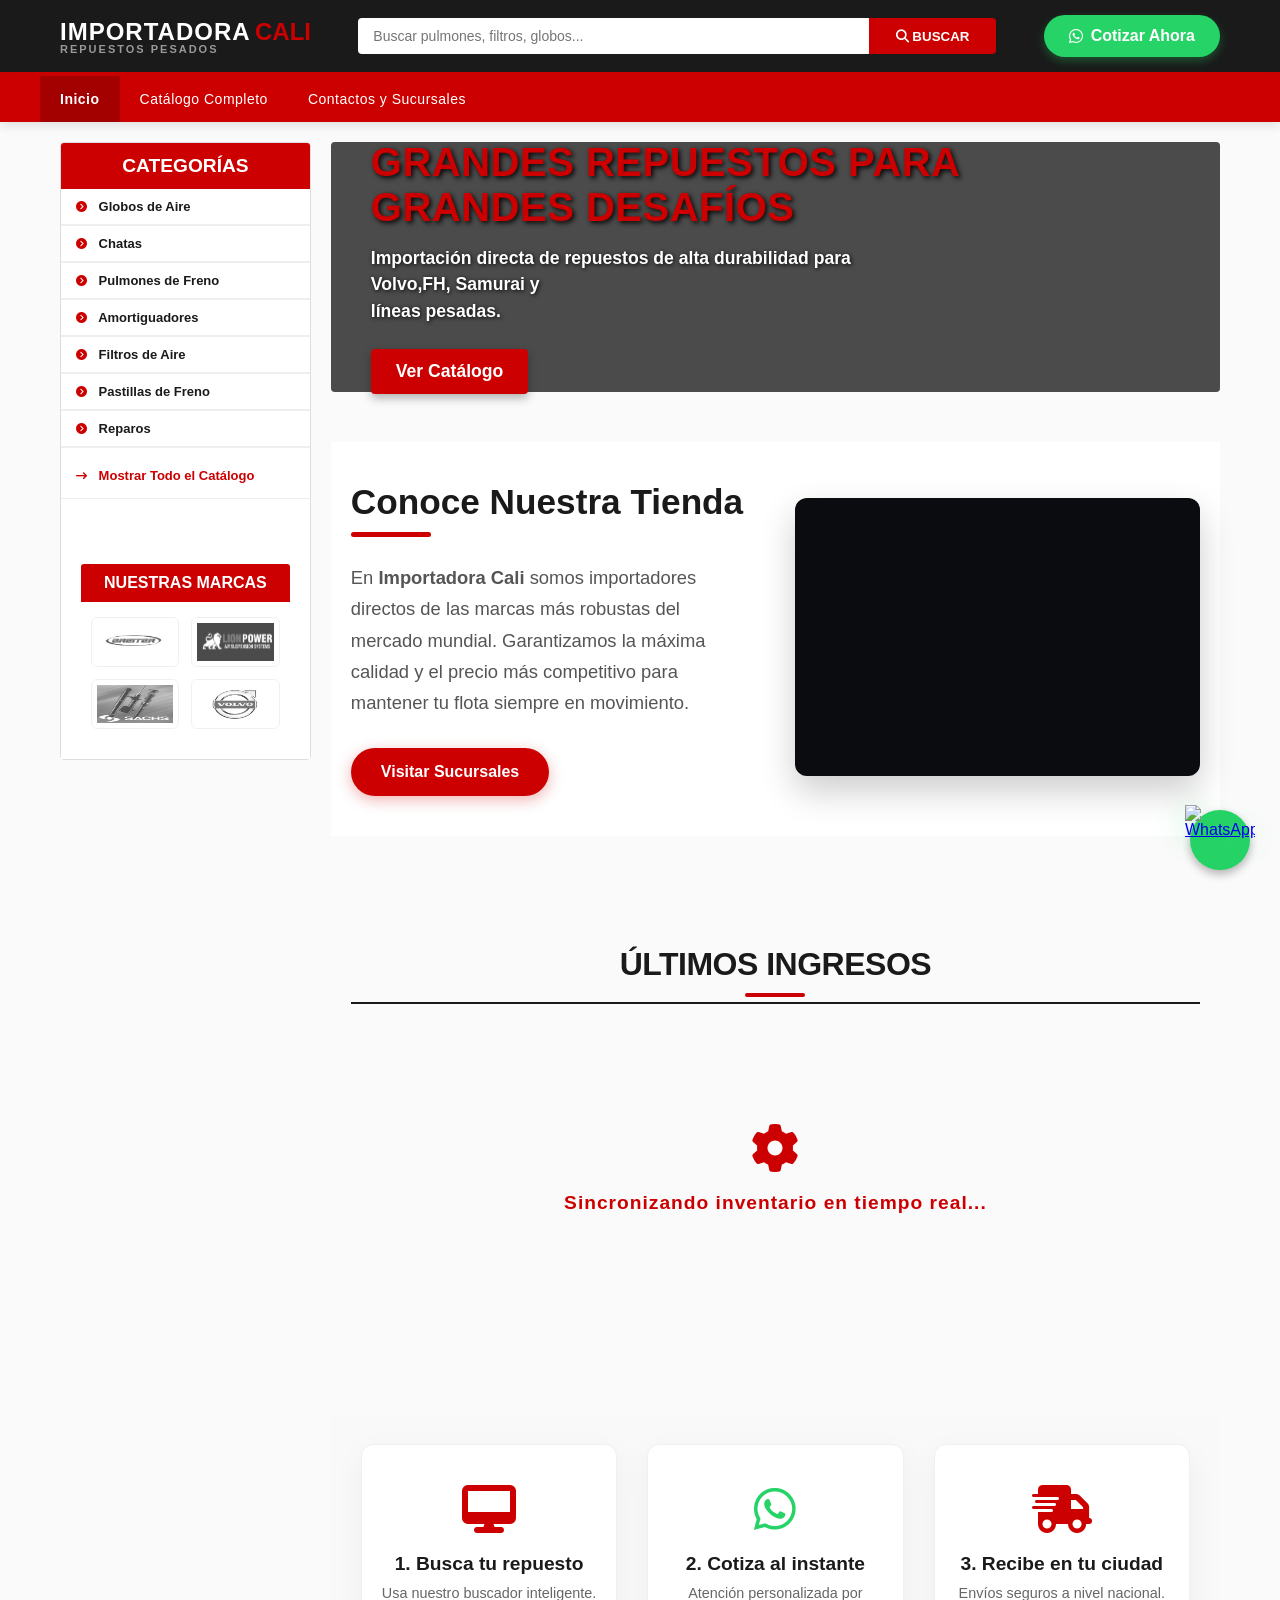
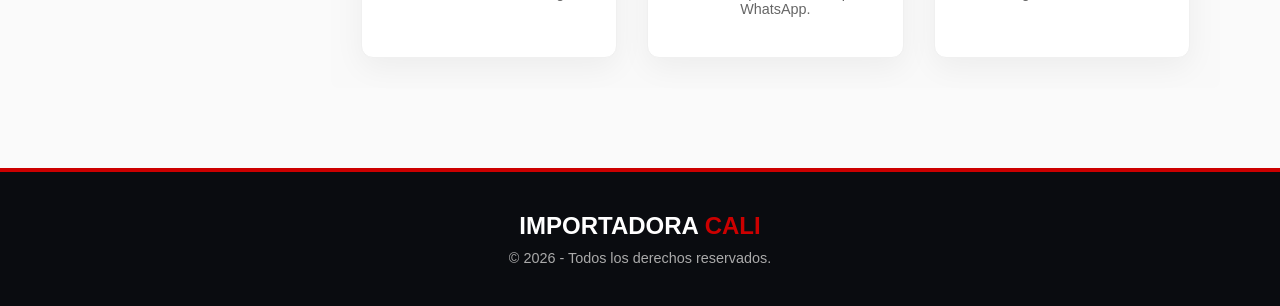
==== index.html @ 2c43fa07 "Add files via upload" ====
<!DOCTYPE html>
<html lang="es">
<head>
    <meta charset="UTF-8">
    <meta name="viewport" content="width=device-width, initial-scale=1.0">
    <title>Importadora Cali | Repuestos para Camiones y Maquinaria Heavy Duty</title>
    <link rel="stylesheet" href="css/styles.css">
    <link rel="stylesheet" href="https://cdnjs.cloudflare.com/ajax/libs/font-awesome/6.4.0/css/all.min.css">
    
    <!-- ESTILOS PREMIUM Y BANNER ORIGINAL RESTAURADO -->
    <style>
        /* 1. Barra de Navegación */
        .nav-bar { background: #cc0000; box-shadow: 0 4px 10px rgba(0,0,0,0.1); }
        .nav-container a { color: white; padding: 15px 20px; text-decoration: none; font-weight: 500; transition: 0.3s; letter-spacing: 0.5px; }
        .nav-container a:hover, .nav-container a.active { background: #a30000; font-weight: bold; }

        /* 2. BANNER PRINCIPAL: CAMIÓN ILUMINADO COMO EL ORIGINAL */
        .hero-banner {
            position: relative;
            padding: 80px 40px;
            background-size: cover;
            background-position: center;
            border-radius: 4px;
            margin-bottom: 50px;
            text-align: left; 
            display: flex;
            align-items: center;
            z-index: 1;
        }
        
        .hero-banner::before {
            content: ""; position: absolute;
            top: 0; left: 0; right: 0; bottom: 0;
            /* AQUÍ ESTÁ EL CAMBIO: 0.25 para que sea casi transparente y el camión brille */
            background: rgba(0, 0, 0, 0.25); 
            z-index: -1;
            border-radius: 4px;
        }
        
        .banner-text { 
            max-width: 800px;
            margin: 0; 
        }
        .banner-text h2 { 
            color: #cc0000 !important; 
            font-size: 2.5rem; 
            font-weight: 900; 
            margin-bottom: 15px; 
            text-shadow: 2px 2px 5px rgba(0,0,0,0.95); /* Sombra fuerte para que resalte en fondos claros */
            letter-spacing: 0.5px;
        }
        .banner-text p { 
            color: #ffffff !important; 
            font-size: 1.1rem; 
            font-weight: 600; 
            margin-bottom: 25px; 
            text-shadow: 1px 1px 4px rgba(0,0,0,0.95); 
            line-height: 1.5;
        }
        .btn-banner { 
            background: #cc0000 !important; 
            color: white !important; 
            padding: 12px 25px; 
            border-radius: 4px; 
            text-decoration: none; 
            font-weight: bold; 
            font-size: 1.1rem;
            transition: 0.3s; 
            display: inline-block; 
            border: none;
            box-shadow: 0 4px 10px rgba(0,0,0,0.3);
        }
        .btn-banner:hover { background: #a30000 !important; transform: translateY(-2px); }

        /* 3. Títulos de Secciones */
        .section-title { color: #1a1a1a; font-weight: 900; font-size: 2rem; text-align: center; margin-bottom: 40px; text-transform: uppercase; letter-spacing: -0.5px; }
        .section-title::after { content: ""; display: block; width: 60px; height: 4px; background: #cc0000; margin: 10px auto 0; border-radius: 2px;}
        
        .category-list a { transition: all 0.2s ease; }
        .category-list a:hover { padding-left: 8px; color: #cc0000 !important; }

        /* 4. Tarjetas de Nuevos Ingresos (Diseño Limpio) */
        .products-grid {
            display: grid;
            grid-template-columns: repeat(auto-fill, minmax(260px, 1fr));
            gap: 30px;
            width: 100%;
        }
        .product-card-clean {
            background: #ffffff;
            border: 1px solid #f0f0f0;
            border-radius: 12px;
            overflow: hidden;
            box-shadow: 0 4px 15px rgba(0,0,0,0.04);
            display: flex;
            flex-direction: column;
            position: relative;
            transition: all 0.3s ease;
        }
        .product-card-clean:hover {
            transform: translateY(-8px);
            box-shadow: 0 15px 30px rgba(204, 0, 0, 0.12);
            border-color: #ffcccc;
        }
        .badge-new {
            position: absolute; top: 15px; left: 15px;
            background: #cc0000; color: white;
            padding: 6px 14px; font-size: 0.75rem; font-weight: 900;
            border-radius: 50px; z-index: 10; letter-spacing: 1px;
            box-shadow: 0 4px 10px rgba(204,0,0,0.3);
        }
        .img-container {
            height: 220px; padding: 20px;
            display: flex; align-items: center; justify-content: center;
            background: #ffffff; border-bottom: 1px solid #f5f5f5;
        }
        .img-container img { max-width: 100%; max-height: 100%; object-fit: contain; transition: transform 0.3s; }
        .product-card-clean:hover .img-container img { transform: scale(1.08); }
        .card-body { padding: 25px 20px; display: flex; flex-direction: column; flex-grow: 1; justify-content: space-between; text-align: center; background: #fdfdfd; }
        .card-body h3 { font-size: 1rem; color: #1a1a1a; margin-bottom: 20px; line-height: 1.5; font-weight: 800; }
        .btn-catalogo {
            display: block; width: 100%; background: transparent; color: #cc0000;
            border: 2px solid #cc0000; padding: 12px; border-radius: 6px;
            font-weight: 800; text-decoration: none; text-transform: uppercase; text-align: center;
            transition: all 0.3s;
        }
        .btn-catalogo:hover { background: #cc0000; color: white; }

        /* 5. Ajustes de la sección nosotros y video */
        .btn-rojo { background-color: #cc0000; color: white; padding: 15px 30px; border-radius: 50px; text-decoration: none; font-weight: 800; transition: all 0.3s; display: inline-block; border: none; box-shadow: 0 4px 15px rgba(204,0,0,0.3); }
        .btn-rojo:hover { background-color: #a30000; transform: translateY(-2px); box-shadow: 0 6px 20px rgba(204,0,0,0.4); }
        .video-estilizado { border-radius: 12px; box-shadow: 0 15px 35px rgba(0,0,0,0.2); width: 100%; border: none; }

        /* 6. Guía de Compra Interactiva */
        .guia-compra {
            margin-top: 80px; display: grid; grid-template-columns: repeat(auto-fit, minmax(250px, 1fr)); gap: 30px;
        }
        .paso {
            background: #ffffff; padding: 40px 20px; border-radius: 12px; text-align: center;
            box-shadow: 0 10px 30px rgba(0,0,0,0.05); border: 1px solid #f0f0f0; transition: transform 0.3s;
        }
        .paso:hover { transform: translateY(-10px); border-color: #cc0000; }
        .paso i { font-size: 3rem; margin-bottom: 20px; color: #cc0000; }
        .paso h4 { color: #1a1a1a; font-size: 1.2rem; font-weight: 800; }
    </style>
</head>
<body>

    <header class="header">
        <div class="header-container">
            <div class="logo">
                <a href="index.html" style="text-decoration: none;">
                    <span class="brand-import" style="color: #ffffff;">IMPORTADORA</span>
                    <span class="brand-name" style="color: #cc0000;">CALI</span>
                </a>
                <p class="subtitle" style="color: #999; font-weight: 600;">Repuestos Pesados</p>
            </div>

            <div class="search-box">
                <input type="text" id="searchInput" placeholder="Buscar pulmones, filtros, globos...">
                <button type="button" id="searchBtn" style="background: #cc0000; color: white; border: none; font-weight: bold;"><i class="fa-solid fa-magnifying-glass"></i> BUSCAR</button>
            </div>

            <div class="header-contact">
                <a href="https://wa.me/59167100834" target="_blank" class="btn-whatsapp-header" style="background: #25d366; color: white; padding: 12px 25px; border-radius: 50px; text-decoration: none; font-weight: bold; box-shadow: 0 4px 10px rgba(37,211,102,0.3);">
                    <i class="fa-brands fa-whatsapp"></i> Cotizar Ahora
                </a>
            </div>
        </div>
    </header>

    <nav class="nav-bar">
        <div class="nav-container">
            <a href="index.html" class="active">Inicio</a>
            <a href="catalogo.html">Catálogo Completo</a>
            <a href="contacto.html">Contactos y Sucursales</a>
        </div>
    </nav>

    <div class="main-layout">
        <aside class="sidebar">
            <!-- AQUÍ ESTÁ LA SOLUCIÓN DEL TÍTULO INVISIBLE (Letra blanca) -->
            <div class="sidebar-title" style="color: #ffffff; font-weight: 900; font-size: 1.2rem; padding: 12px; text-align: center; margin-bottom: 0;">CATEGORÍAS</div>
            
            <ul class="category-list" style="list-style: none; padding: 0;">
                <li><a href="catalogo.html" style="color: #1a1a1a; text-decoration: none; display: block; padding: 10px 15px; border-bottom: 1px solid #eee;"><i class="fa-solid fa-circle-chevron-right" style="color: #cc0000; margin-right: 8px;"></i> Globos de Aire</a></li>
                <li><a href="catalogo.html" style="color: #1a1a1a; text-decoration: none; display: block; padding: 10px 15px; border-bottom: 1px solid #eee;"><i class="fa-solid fa-circle-chevron-right" style="color: #cc0000; margin-right: 8px;"></i> Chatas</a></li>
                <li><a href="catalogo.html" style="color: #1a1a1a; text-decoration: none; display: block; padding: 10px 15px; border-bottom: 1px solid #eee;"><i class="fa-solid fa-circle-chevron-right" style="color: #cc0000; margin-right: 8px;"></i> Pulmones de Freno</a></li>
                <li><a href="catalogo.html" style="color: #1a1a1a; text-decoration: none; display: block; padding: 10px 15px; border-bottom: 1px solid #eee;"><i class="fa-solid fa-circle-chevron-right" style="color: #cc0000; margin-right: 8px;"></i> Amortiguadores</a></li>
                <li><a href="catalogo.html" style="color: #1a1a1a; text-decoration: none; display: block; padding: 10px 15px; border-bottom: 1px solid #eee;"><i class="fa-solid fa-circle-chevron-right" style="color: #cc0000; margin-right: 8px;"></i> Filtros de Aire</a></li>
                <li><a href="catalogo.html" style="color: #1a1a1a; text-decoration: none; display: block; padding: 10px 15px; border-bottom: 1px solid #eee;"><i class="fa-solid fa-circle-chevron-right" style="color: #cc0000; margin-right: 8px;"></i> Pastillas de Freno</a></li>
                <li><a href="catalogo.html" style="color: #1a1a1a; text-decoration: none; display: block; padding: 10px 15px; border-bottom: 1px solid #eee;"><i class="fa-solid fa-circle-chevron-right" style="color: #cc0000; margin-right: 8px;"></i> Reparos</a></li>
                <li><a href="catalogo.html" style="color: #cc0000; font-weight: bold; text-decoration: none; display: block; padding: 15px; margin-top: 5px;"><i class="fa-solid fa-arrow-right-long" style="margin-right: 8px;"></i> Mostrar Todo el Catálogo</a></li>
                
                <section class="seccion-marcas" style="margin-top: 35px;">
                    <!-- TAMBIÉN CORREGÍ EL TÍTULO DE MARCAS A BLANCO -->
                    <div class="sidebar-title" style="color: #ffffff; font-weight: 800; font-size: 1rem; padding: 10px; text-align: center; margin-bottom: 15px;">NUESTRAS MARCAS</div>
                    <div class="marcas-grid" style="display: grid; grid-template-columns: 1fr 1fr; gap: 12px; padding: 0 10px;">
                        <img src="img/marcas/breiter.png" alt="Breiter" style="width: 100%; border: 1px solid #eaeaea; border-radius: 6px; padding: 5px;">
                        <img src="img/marcas/lionpower.jpg" alt="Lionpower" style="width: 100%; border: 1px solid #eaeaea; border-radius: 6px; padding: 5px;">
                        <img src="img/marcas/sachs.jpg" alt="Sachs" style="width: 100%; border: 1px solid #eaeaea; border-radius: 6px; padding: 5px;">
                        <img src="img/marcas/volvo.jpg" alt="Volvo" style="width: 100%; border: 1px solid #eaeaea; border-radius: 6px; padding: 5px;">
                    </div>
                </section>
            </ul>
        </aside>

        <main class="content-area">
            
            <!-- EL BANNER IDÉNTICO A TU IMAGEN CON LA LUZ CORREGIDA -->
            <section class="hero-banner">
                <div class="banner-text">
                    <h2>GRANDES REPUESTOS PARA GRANDES DESAFÍOS</h2>
                    <p>Importación directa de repuestos de alta durabilidad para Volvo,FH, Samurai y<br>líneas pesadas.</p>
                    <a href="catalogo.html" class="btn-banner">Ver Catálogo</a>
                </div>
            </section>

            <section class="seccion-nosotros" style="margin-bottom: 70px;">
                <div class="nosotros-grid" style="display: grid; grid-template-columns: 1fr 1fr; gap: 40px; align-items: center;">
                    <div class="nosotros-texto">
                        <h2 style="font-size: 2.2rem; color: #1a1a1a; font-weight: 900; margin-bottom: 10px;">Conoce Nuestra Tienda</h2>
                        <div style="background-color: #cc0000; height: 5px; width: 80px; margin-bottom: 25px; border-radius: 5px;"></div>
                        <p style="color: #555; font-size: 1.15rem; line-height: 1.7; margin-bottom: 30px;">En <strong>Importadora Cali</strong> somos importadores directos de las marcas más robustas del mercado mundial. Garantizamos la máxima calidad y el precio más competitivo para mantener tu flota siempre en movimiento.</p>
                        <a href="contacto.html" class="btn-rojo">Visitar Sucursales</a>
                    </div>
                    <div class="nosotros-video">
    <video id="videoPromo" autoplay muted playsinline class="video-estilizado" poster="img/foto-portada.jpg">
        <source src="videos/videotienda.mp4" type="video/mp4">
    </video>
</div>
                </div>
            </section>

            <section class="products-section">
                <h3 class="section-title">ÚLTIMOS INGRESOS</h3>
                <div class="products-grid" id="carruselNuevosIngresos">
                    <div style="padding: 80px; grid-column: 1 / -1; text-align: center; color: #cc0000;">
                        <i class="fa-solid fa-gear fa-spin" style="font-size: 3rem; margin-bottom: 20px; display: block;"></i>
                        <span style="font-weight: 800; font-size: 1.2rem; letter-spacing: 1px;">Sincronizando inventario en tiempo real...</span>
                    </div>
                </div>
            </section>

            <section class="guia-compra">
                <div class="paso">
                    <i class="fa-solid fa-desktop"></i>
                    <h4>1. Busca tu repuesto</h4>
                    <p style="color: #666; margin-top: 10px; font-size: 0.9rem;">Usa nuestro buscador inteligente.</p>
                </div>
                <div class="paso">
                    <i class="fa-brands fa-whatsapp" style="color: #25D366;"></i>
                    <h4>2. Cotiza al instante</h4>
                    <p style="color: #666; margin-top: 10px; font-size: 0.9rem;">Atención personalizada por WhatsApp.</p>
                </div>
                <div class="paso">
                    <i class="fa-solid fa-truck-fast"></i>
                    <h4>3. Recibe en tu ciudad</h4>
                    <p style="color: #666; margin-top: 10px; font-size: 0.9rem;">Envíos seguros a nivel nacional.</p>
                </div>
            </section>
        </main>
    </div>

    <footer class="footer" style="background: #0a0c10; color: #aaa; text-align: center; padding: 40px 20px; margin-top: 60px; border-top: 4px solid #cc0000;">
        <h2 style="color: white; font-size: 1.5rem; margin-bottom: 10px; font-weight: 900;">IMPORTADORA <span style="color: #cc0000;">CALI</span></h2>
        <p style="font-size: 0.9rem;">© 2026 - Todos los derechos reservados.</p>
    </footer>

    <a href="https://wa.me/59167100834" class="whatsapp-flotante" target="_blank" style="position: fixed; bottom: 30px; right: 30px; z-index: 1000; transition: transform 0.3s;">
        <img src="https://upload.wikimedia.org/wikipedia/commons/6/6b/WhatsApp.svg" alt="WhatsApp" style="width: 70px; height: 70px; filter: drop-shadow(0 6px 15px rgba(37,211,102,0.4));">
    </a>

    <script>
        const API_WEB_URL = 'https://script.google.com/macros/s/AKfycbw50sxl6xw-46zQ6BasPDLHltXDi1-AF_RWR2N3rGhkyMlcqTLlymYMgC-DBXi_foM/exec';
        let inventario = [];

        async function cargarDatosDesdeSheets() {
            if (!navigator.onLine) {
                cargarRespaldoLocal();
                return;
            }
            try {
                const respuesta = await fetch(API_WEB_URL, { method: 'GET', mode: 'cors', redirect: 'follow' });
                if (respuesta.ok) {
                    const datosJson = await respuesta.json();
                    if (datosJson && datosJson.length > 0) {
                        guardarRespaldoLocal(datosJson);
                        procesarDatos(datosJson);
                        return;
                    }
                }
                throw new Error("Forzando Plan B");
            } catch (error) {
                ejecutarPlanB_JSONP();
            }
        }

        function ejecutarPlanB_JSONP() {
            const viejoScript = document.getElementById('jsonp-engine');
            if (viejoScript) viejoScript.remove();
            const script = document.createElement('script');
            script.id = 'jsonp-engine';
            script.src = API_WEB_URL + '?callback=recibirDatos&nocache=' + new Date().getTime();
            script.onerror = function() { cargarRespaldoLocal(); };
            document.body.appendChild(script);
        }

        function recibirDatos(datosJson) {
            guardarRespaldoLocal(datosJson);
            procesarDatos(datosJson);
        }

        function guardarRespaldoLocal(datosJson) {
            localStorage.setItem('respaldoInventarioCali', JSON.stringify(datosJson));
        }

        function cargarRespaldoLocal() {
            const datosGuardados = localStorage.getItem('respaldoInventarioCali');
            if (datosGuardados) {
                procesarDatos(JSON.parse(datosGuardados));
            }
        }

        function procesarDatos(datosJson) {
            if (!datosJson || datosJson.length === 0) return;
            inventario = datosJson.map(p => {
                return {
                    desc: p.desc ? String(p.desc).trim() : 'SIN DESCRIPCIÓN',
                    marca: p.marca ? String(p.marca).toUpperCase().trim() : 'SIN MARCA',
                    img: p.img ? String(p.img).trim() : ''
                };
            });
            rotarProductos(); 
        }

        function rotarProductos() {
            const grid = document.getElementById('carruselNuevosIngresos');
            if (!inventario || inventario.length === 0) return;

            const productosNuevos = inventario.filter(p => p.marca === "LIONPOWER" || p.marca === "OUJUN");
            
            if (productosNuevos.length === 0) {
                grid.innerHTML = '<p style="grid-column: 1/-1; text-align: center; color: #666;">No hay nuevos ingresos por el momento.</p>';
                return;
            }

            const inventarioMezclado = [...productosNuevos].sort(() => 0.5 - Math.random());
            const productosSeleccionados = inventarioMezclado.slice(0, 6);

            const tarjetasHTML = productosSeleccionados.map(p => `
                <div class="product-card-clean">
                    <span class="badge-new">¡NUEVO!</span>
                    <div class="img-container">
                        <img src="${p.img && p.img.startsWith('http') ? p.img : 'https://via.placeholder.com/300x300?text=Sin+Imagen'}" alt="${p.desc}" loading="lazy">
                    </div>
                    <div class="card-body">
                        <h3>${p.desc}</h3>
                        <a href="catalogo.html" class="btn-catalogo">Ver en Catálogo</a>
                    </div>
                </div>
            `).join('');

            grid.innerHTML = tarjetasHTML;
        }

        window.onload = () => {
            cargarDatosDesdeSheets();
            setInterval(rotarProductos, 6000);
        };
    </script>
  <script>
    const reproductor = document.getElementById('videoPromo');
    
    // Rutas exactas a tu carpeta 'videos'
    const listaVideos = [
        'videos/videotienda.mp4',
        'videos/videotienda2.mp4',
        'videos/video3.mp4',
        'videos/video4.mp4'
    ];
    
    // Empezamos en el índice 0 (videotienda.mp4) que es el que carga el HTML primero
    let videoActual = 0; 

    reproductor.addEventListener('ended', function() {
        videoActual++;
        
        if (videoActual >= listaVideos.length) {
            videoActual = 0;
        }
        
        reproductor.src = listaVideos[videoActual];
        reproductor.play();
    });
</script>
</body>
</html>
---- css/styles.css ----
/* VARIABLES DE DISEÑO (Colores y fuentes estilo Maquinaria Pesada) */
:root {
    --color-principal: #cc0000; /* Rojo industrial (antes naranja) */
    --naranja-cali: #cc0000;    /* Mantenemos el nombre de la variable para no romper el HTML, pero pintará en rojo */
    --color-oscuro: #1a1a1a;    
    --color-texto: #333333;     
    --color-gris-claro: #f4f4f4;
    --fuente-sistema: Arial, sans-serif;
}

* {
    margin: 0;
    padding: 0;
    box-sizing: border-box;
}

body {
    font-family: var(--fuente-sistema);
    background-color: #fafafa;
    color: var(--color-texto);
}

/* ENCABEZADO (HEADER) */
.header {
    background-color: var(--color-oscuro);
    color: white;
    padding: 15px 0;
    border-bottom: 4px solid var(--color-principal);
}

.header-container {
    max-width: 1200px;
    margin: 0 auto;
    display: flex;
    justify-content: space-between;
    align-items: center;
    padding: 0 20px;
}

.logo a {
    text-decoration: none;
}

.brand-import {
    font-size: 24px;
    font-weight: 800;
    color: white;
    letter-spacing: 1px;
}

.brand-name {
    font-size: 24px;
    font-weight: 900;
    color: var(--color-principal);
}

.logo .subtitle {
    font-size: 11px;
    color: #aaa;
    text-transform: uppercase;
    letter-spacing: 2px;
    margin-top: -3px;
}

/* BARRA DE BÚSQUEDA (Estilo exacto a la imagen) */
.search-box {
    display: flex;
    width: 55%;
}

.search-box input {
    width: 80%;
    padding: 10px 15px;
    border: none;
    border-radius: 4px 0 0 4px;
    font-size: 14px;
    outline: none;
}

.search-box button {
    width: 20%;
    background-color: var(--color-principal);
    border: none;
    color: white;
    font-weight: bold;
    cursor: pointer;
    border-radius: 0 4px 4px 0;
    transition: background 0.2s;
}

.search-box button:hover {
    background-color: #e05d00;
}

/* BOTÓN WHATSAPP HEADER */
.btn-whatsapp-header {
    background-color: #25d366;
    color: white;
    text-decoration: none;
    padding: 10px 20px;
    border-radius: 4px;
    font-weight: bold;
    display: flex;
    align-items: center;
    gap: 8px;
}

.btn-whatsapp-header:hover {
    background-color: #1ebd54;
}

/* BARRA DE NAVEGACIÓN PRINCIPAL */
.nav-bar {
    background-color: #2b2b2b;
}

.nav-container {
    max-width: 1200px;
    margin: 0 auto;
    display: flex;
}

.nav-container a {
    color: white;
    text-decoration: none;
    padding: 12px 25px;
    font-size: 14px;
    font-weight: bold;
    transition: background 0.2s;
}

.nav-container a:hover, .nav-container a.active {
    background-color: var(--color-principal);
}

/* DISTRIBUCIÓN (MAQUETA DE DOS COLUMNAS) */
.main-layout {
    max-width: 1200px;
    margin: 20px auto;
    display: flex;
    gap: 20px;
    padding: 0 20px;
}

/* BARRA LATERAL (SIDEBAR) */
.sidebar {
    width: 22%;
    background-color: white;
    border: 1px solid #ddd;
    border-radius: 4px;
    align-self: flex-start;
}

.sidebar-title {
    background-color: var(--color-principal);
    color: white;
    padding: 12px;
    font-weight: bold;
    font-size: 15px;
    border-radius: 3px 3px 0 0;
}

.category-list {
    list-style: none;
}

.category-list li {
    border-bottom: 1px solid #eee;
}

.category-list li a {
    display: block;
    padding: 12px;
    color: #444;
    text-decoration: none;
    font-size: 13px;
    font-weight: bold;
    transition: all 0.2s;
}

.category-list li a i {
    font-size: 11px;
    margin-right: 5px;
    color: var(--color-principal);
}

.category-list li a:hover {
    background-color: var(--color-gris-claro);
    padding-left: 18px;
}

/* CONTENIDO DE LA PÁGINA */
.content-area {
    width: 78%;
}

/* BANNER PRINCIPAL */
.hero-banner {
    background: linear-gradient(rgba(0,0,0,0.6), rgba(0,0,0,0.6)), url('https://images.unsplash.com/photo-1601584115197-04ecc0da31d7?auto=format&fit=crop&q=80&w=1000') no-repeat center center/cover;
    height: 250px;
    border-radius: 4px;
    display: flex;
    align-items: center;
    padding: 40px;
    color: white;
    margin-bottom: 25px;
}

.banner-text h2 {
    font-size: 26px;
    margin-bottom: 10px;
    color: var(--color-principal);
}

.banner-text p {
    font-size: 14px;
    max-width: 500px;
    margin-bottom: 20px;
}

.btn-banner {
    display: inline-block;
    background-color: var(--color-principal);
    color: white;
    padding: 10px 20px;
    text-decoration: none;
    font-weight: bold;
    border-radius: 4px;
}

/* CUADRÍCULA DE PRODUCTOS */
.section-title {
    font-size: 16px;
    border-bottom: 2px solid var(--color-oscuro);
    padding-bottom: 5px;
    margin-bottom: 20px;
    font-weight: bold;
    text-transform: uppercase;
}

.products-grid {
    display: grid;
    grid-template-columns: repeat(auto-fill, minmax(220px, 1fr));
    gap: 20px;
}

.product-card {
    background-color: white;
    border: 1px solid #ddd;
    border-radius: 4px;
    padding: 15px;
    text-align: center;
    position: relative;
    display: flex;
    flex-direction: column;
    justify-content: space-between;
    transition: transform 0.2s, box-shadow 0.2s;
}

.product-card:hover {
    transform: translateY(-5px);
    box-shadow: 0 5px 15px rgba(0,0,0,0.1);
}

.badge-new {
    position: absolute;
    top: 10px;
    left: 10px;
    background-color: #007bff;
    color: white;
    font-size: 10px;
    font-weight: bold;
    padding: 3px 7px;
    border-radius: 3px;
}

.product-img img {
    max-width: 100%;
    height: 150px;
    object-fit: contain;
    margin-bottom: 10px;
}

.product-info h4 {
    font-size: 14px;
    color: var(--color-oscuro);
    margin-bottom: 6px;
    min-height: 40px;
}

.compatibility {
    font-size: 11px;
    color: #777;
    margin-bottom: 12px;
}

.btn-quote {
    display: block;
    background-color: #25d366;
    color: white;
    text-decoration: none;
    padding: 8px 10px;
    font-size: 12px;
    font-weight: bold;
    border-radius: 4px;
    transition: background 0.2s;
}

.btn-quote:hover {
    background-color: #1ebd54;
}

/* PÁGINA CONTACTO */
.contacto-content {
    width: 100%;
    background-color: white;
    padding: 30px;
    border-radius: 4px;
    border: 1px solid #ddd;
}

.contacto-content h2 {
    margin-bottom: 20px;
    border-bottom: 2px solid var(--color-principal);
    padding-bottom: 10px;
}

.contacto-grid {
    display: grid;
    grid-template-columns: 1fr 1fr;
    gap: 30px;
    margin-top: 20px;
}

.info-card h3 {
    font-size: 16px;
    color: var(--color-principal);
    margin-top: 15px;
    margin-bottom: 5px;
}

.placeholder-map {
    background-color: #eee;
    height: 300px;
    display: flex;
    flex-direction: column;
    justify-content: center;
    align-items: center;
    border-radius: 4px;
    text-align: center;
    padding: 20px;
}

/* PIE DE PÁGINA */
.footer {
    background-color: var(--color-oscuro);
    color: #999;
    text-align: center;
    padding: 20px;
    font-size: 12px;
    margin-top: 40px;
    border-top: 3px solid var(--color-principal);
}

.flex-column { flex-direction: column; }
/* ESTILOS PARA LA SECCIÓN DEL VIDEO */
.video-section {
    margin-bottom: 30px;
}

.video-container {
    width: 100%;
    max-width: 800px; /* Tamaño máximo del video */
    margin: 0 auto;   /* Centrar el video */
    border-radius: 8px; /* Bordes redondeados */
    overflow: hidden;
    box-shadow: 0 4px 15px rgba(0,0,0,0.1); /* Sombra elegante */
    border: 2px solid var(--color-oscuro);
}

.video-container video {
    width: 100%;
    height: auto;
    display: block;
}
/* Estilos generales para mejorar la estética */
:root {
    --naranja-cali: #ff6600;
    --negro-cali: #1a1a1a;
    --gris-claro: #f4f4f4;
}

.linea-naranja {
    width: 60px;
    height: 4px;
    background-color: var(--naranja-cali);
    margin: 10px 0 20px 0;
    border-radius: 2px;
}
.linea-naranja.centro { margin: 10px auto 30px auto; }

/* SECCIÓN NOSOTROS Y VIDEO */
.seccion-nosotros {
    padding: 40px 20px;
    background-color: white;
}
.nosotros-grid {
    display: grid;
    grid-template-columns: 1fr 1fr;
    gap: 40px;
    align-items: center;
    max-width: 1200px;
    margin: 0 auto;
}
.nosotros-texto h2 { font-size: 28px; color: var(--negro-cali); }
.nosotros-texto p { font-size: 16px; color: #555; line-height: 1.6; margin-bottom: 15px; }

.btn-naranja {
    display: inline-block;
    background-color: var(--naranja-cali);
    color: white;
    padding: 12px 24px;
    text-decoration: none;
    border-radius: 5px;
    font-weight: bold;
    margin-top: 15px;
    transition: 0.3s;
}
.btn-naranja:hover { background-color: #cc5200; }

.video-estilizado {
    width: 100%;           /* Ocupa todo el ancho disponible en su columna */
    aspect-ratio: 16 / 11;  /* Fuerza un tamaño rectangular perfecto (como una pantalla de TV) */
    object-fit: cover;     /* LA MAGIA: Llena la caja sin deformar la imagen */
    border-radius: 8px;    /* Bordes ligeramente redondeados (opcional, se ve más moderno) */
    background-color: #0a0c10; /* ponemos el fondo oscuro si es que un sistema se tarda en cargar */
}

/* SECCIÓN SUCURSALES (MAPAS) */
.seccion-sucursales {
    padding: 50px 20px;
    background-color: var(--gris-claro);
    text-align: center;
}
.botones-ciudad {
    margin-bottom: 30px;
    display: flex;
    justify-content: center;
    gap: 15px;
}
.btn-ciudad {
    background-color: white;
    color: var(--negro-cali);
    border: 2px solid var(--negro-cali);
    padding: 10px 30px;
    font-size: 16px;
    font-weight: bold;
    border-radius: 25px; /* Botones estilo pastilla */
    cursor: pointer;
    transition: 0.3s;
}
.btn-ciudad:hover, .btn-ciudad.activo {
    background-color: var(--negro-cali);
    color: white;
}

.mapas-contenedor {
    max-width: 1000px;
    margin: 0 auto;
    background: white;
    padding: 20px;
    border-radius: 12px;
    box-shadow: 0 5px 15px rgba(0,0,0,0.05);
}
.mapa-item {
    display: none; /* Ocultos por defecto */
}


.mapa-item.activo {
    display: block; /* Muestra solo el activo */
    animation: fadeIn 0.5s ease;
}
.info-sucursal {
    text-align: left;
    margin-bottom: 15px;
}
.info-sucursal h3 { color: var(--naranja-cali); margin-bottom: 5px; }

/* Hacerlo responsive (para celulares) */
@media (max-width: 768px) {
    .nosotros-grid { grid-template-columns: 1fr; }
}
@keyframes fadeIn { from { opacity: 0; } to { opacity: 1; } }
.whatsapp-flotante {
    position: fixed;
    bottom: 20px;
    right: 20px;
    width: 60px;
    height: 60px;
    background-color: #25d366;
    border-radius: 50%;
    box-shadow: 0px 4px 10px rgba(0,0,0,0.3);
    display: flex;
    justify-content: center;
    align-items: center;
    z-index: 1000;
    transition: transform 0.3s;
}
.whatsapp-flotante img { width: 35px; }
.whatsapp-flotante:hover { transform: scale(1.1); }
.barra-confianza {
    display: flex;
    justify-content: space-around;
    background-color: var(--negro-cali);
    color: white;
    padding: 15px 20px;
    flex-wrap: wrap;
    gap: 10px;
}
.item-confianza {
    font-size: 15px;
    font-weight: bold;
    display: flex;
    align-items: center;
    gap: 10px;
}
.item-confianza span { font-size: 20px; color: var(--naranja-cali); }
.seccion-marcas { padding: 30px 20px; background: white; text-align: center; }
.titulo-marcas { margin-bottom: 20px; color: #555; font-size: 18px; }
.marcas-grid { display: flex; justify-content: center; gap: 40px; flex-wrap: wrap; opacity: 0.7; }
.marcas-grid img { height: 50px; filter: grayscale(100%); transition: 0.3s; }
.marcas-grid img:hover { filter: grayscale(0%); opacity: 1; transform: scale(1.1); }
.guia-compra { 
    display: grid; grid-template-columns: repeat(3, 1fr); 
    gap: 20px; padding: 30px; background: #f9f9f9; 
    border-radius: 8px; margin: 20px 0; text-align: center; 
}
.paso i { font-size: 30px; color: var(--color-principal); margin-bottom: 10px; }
.paso h4 { font-size: 16px; margin-bottom: 5px; }
.paso p { font-size: 13px; color: #666; }
/* --- SECCIÓN ÚLTIMOS INGRESOS --- */
.products-section {
    padding: 40px 20px;
    max-width: 1200px;
    margin: 0 auto;
}

.section-title {
    text-align: center;
    font-size: 2rem;
    color: #ff6a00; /* Naranja/Rojo de tu marca */
    margin-bottom: 30px;
    letter-spacing: 2px;
    text-transform: uppercase;
}

.products-grid {
    display: grid;
    grid-template-columns: repeat(auto-fill, minmax(260px, 1fr));
    gap: 25px;
}

.product-card {
    background-color: #12141c; /* Fondo oscuro elegante */
    border: 1px solid #222533;
    border-radius: 12px;
    overflow: hidden;
    position: relative;
    display: flex;
    flex-direction: column;
    transition: transform 0.3s ease, box-shadow 0.3s ease;
}

.product-card:hover {
    transform: translateY(-5px);
    box-shadow: 0 10px 25px rgba(255, 106, 0, 0.2);
    border-color: #ff6a00;
}

.badge-new {
    position: absolute;
    top: 15px;
    left: 15px;
    background: #ff1e1e;
    color: #fff;
    padding: 5px 12px;
    font-size: 0.75rem;
    font-weight: 900;
    border-radius: 20px;
    z-index: 10;
    letter-spacing: 1px;
}

.product-img-wrapper {
    width: 100%;
    height: 220px;
    background-color: #ffffff; /* Fondo blanco para que los repuestos resalten limpios */
    overflow: hidden;
    display: flex;
    align-items: center;
    justify-content: center;
}

.product-img-wrapper img {
    width: 90%;
    height: 90%;
    object-fit: contain; /* Evita que la imagen se deforme */
    transition: transform 0.4s ease;
}

.product-card:hover .product-img-wrapper img {
    transform: scale(1.1); /* Efecto zoom increíble al pasar el mouse */
}

.product-info {
    padding: 20px;
    text-align: center;
    display: flex;
    flex-direction: column;
    flex-grow: 1;
    justify-content: space-between;
}

.product-info h4 {
    font-size: 1.1rem;
    color: #ffffff;
    margin-bottom: 20px;
    font-weight: 700;
    text-transform: uppercase;
    line-height: 1.4;
}

.btn-quote {
    display: inline-block;
    background: #25D366; /* Verde WhatsApp */
    color: #fff;
    text-decoration: none;
    padding: 10px 15px;
    border-radius: 6px;
    font-weight: 700;
    font-size: 0.9rem;
    transition: background 0.3s ease;
}

.btn-quote:hover {
    background: #128C7E;
}
/* Agrega esto a tu CSS */
.paso, .product-card {
    transition: transform 0.3s ease, box-shadow 0.3s ease;
}

.paso:hover {
    transform: translateY(-8px);
    color: #ff6a00;
}
/* Animación de aparición suave para la rotación de productos */
@keyframes fadeIn {
    from { opacity: 0; transform: translateY(10px); }
    to { opacity: 1; transform: translateY(0); }
}

.fade-in {
    animation: fadeIn 0.8s ease-in-out;
}

/* nuevo boton corporativo para las tarjetas (reemplaza al verde de WhatsApp) */
.btn-rojo-card {
    display: block;
    background-color: #ffffff;
    color: #ff1e1e;
    border: 2px solid #ff1e1e;
    text-decoration: none;
    padding: 10px 15px;
    border-radius: 4px;
    font-weight: 700;
    font-size: 0.9rem;
    transition: all 0.3s ease;
    text-transform: uppercase;
    text-align: center;
}

.btn-rojo-card:hover {
    background-color: #ff1e1e;
    color: #ffffff;
}
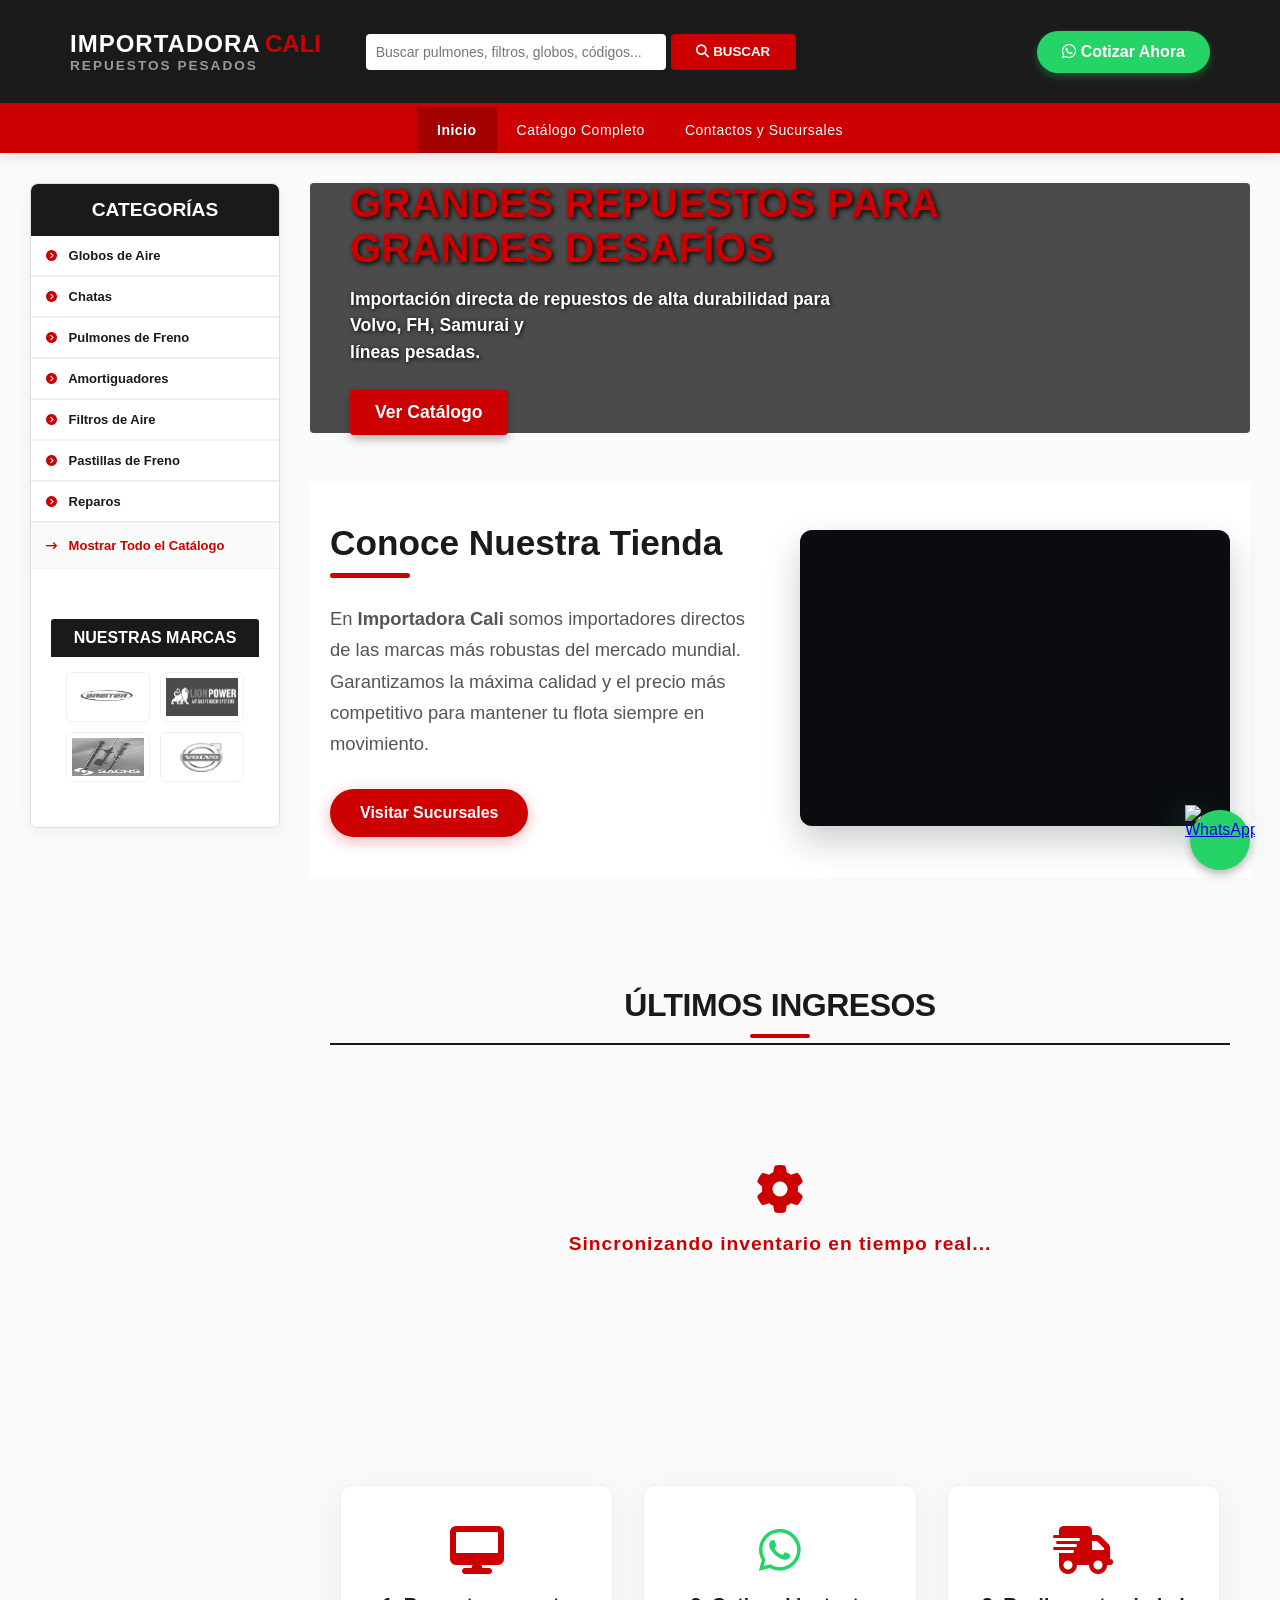
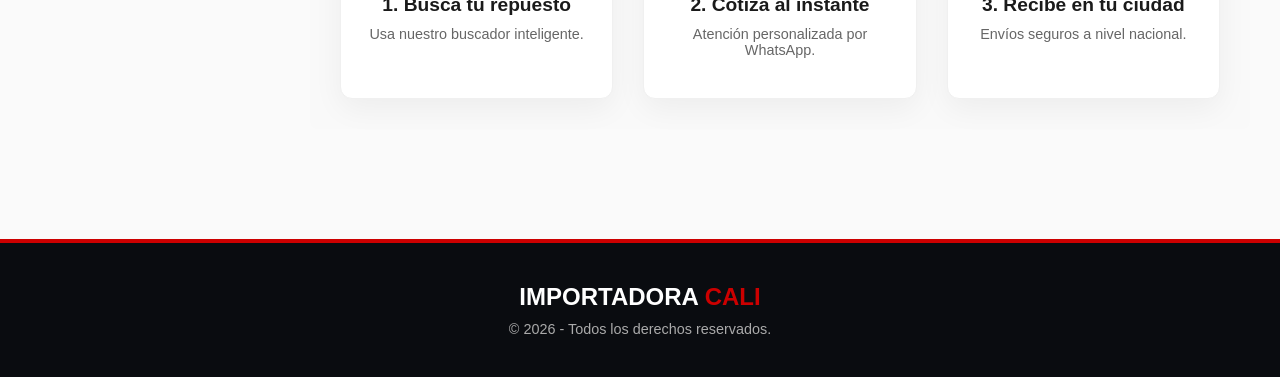
==== commit 55a4e133: "Add files via upload" ====
--- a/index.html
+++ b/index.html
@@ -7,10 +7,10 @@
     <link rel="stylesheet" href="css/styles.css">
     <link rel="stylesheet" href="https://cdnjs.cloudflare.com/ajax/libs/font-awesome/6.4.0/css/all.min.css">
     
-    <!-- ESTILOS PREMIUM Y BANNER ORIGINAL RESTAURADO -->
     <style>
         /* 1. Barra de Navegación */
         .nav-bar { background: #cc0000; box-shadow: 0 4px 10px rgba(0,0,0,0.1); }
+        .nav-container { display: flex; justify-content: center; flex-wrap: wrap; }
         .nav-container a { color: white; padding: 15px 20px; text-decoration: none; font-weight: 500; transition: 0.3s; letter-spacing: 0.5px; }
         .nav-container a:hover, .nav-container a.active { background: #a30000; font-weight: bold; }
 
@@ -31,7 +31,6 @@
         .hero-banner::before {
             content: ""; position: absolute;
             top: 0; left: 0; right: 0; bottom: 0;
-            /* AQUÍ ESTÁ EL CAMBIO: 0.25 para que sea casi transparente y el camión brille */
             background: rgba(0, 0, 0, 0.25); 
             z-index: -1;
             border-radius: 4px;
@@ -46,7 +45,7 @@
             font-size: 2.5rem; 
             font-weight: 900; 
             margin-bottom: 15px; 
-            text-shadow: 2px 2px 5px rgba(0,0,0,0.95); /* Sombra fuerte para que resalte en fondos claros */
+            text-shadow: 2px 2px 5px rgba(0,0,0,0.95);
             letter-spacing: 0.5px;
         }
         .banner-text p { 
@@ -79,7 +78,7 @@
         .category-list a { transition: all 0.2s ease; }
         .category-list a:hover { padding-left: 8px; color: #cc0000 !important; }
 
-        /* 4. Tarjetas de Nuevos Ingresos (Diseño Limpio) */
+        /* 4. Tarjetas de Productos */
         .products-grid {
             display: grid;
             grid-template-columns: repeat(auto-fill, minmax(260px, 1fr));
@@ -117,12 +116,12 @@
         .img-container img { max-width: 100%; max-height: 100%; object-fit: contain; transition: transform 0.3s; }
         .product-card-clean:hover .img-container img { transform: scale(1.08); }
         .card-body { padding: 25px 20px; display: flex; flex-direction: column; flex-grow: 1; justify-content: space-between; text-align: center; background: #fdfdfd; }
-        .card-body h3 { font-size: 1rem; color: #1a1a1a; margin-bottom: 20px; line-height: 1.5; font-weight: 800; }
+        .card-body h3 { font-size: 1rem; color: #1a1a1a; margin-bottom: 15px; line-height: 1.5; font-weight: 800; }
         .btn-catalogo {
             display: block; width: 100%; background: transparent; color: #cc0000;
             border: 2px solid #cc0000; padding: 12px; border-radius: 6px;
             font-weight: 800; text-decoration: none; text-transform: uppercase; text-align: center;
-            transition: all 0.3s;
+            transition: all 0.3s; margin-top: 10px;
         }
         .btn-catalogo:hover { background: #cc0000; color: white; }
 
@@ -132,37 +131,61 @@
         .video-estilizado { border-radius: 12px; box-shadow: 0 15px 35px rgba(0,0,0,0.2); width: 100%; border: none; }
 
         /* 6. Guía de Compra Interactiva */
-        .guia-compra {
-            margin-top: 80px; display: grid; grid-template-columns: repeat(auto-fit, minmax(250px, 1fr)); gap: 30px;
-        }
-        .paso {
-            background: #ffffff; padding: 40px 20px; border-radius: 12px; text-align: center;
-            box-shadow: 0 10px 30px rgba(0,0,0,0.05); border: 1px solid #f0f0f0; transition: transform 0.3s;
-        }
+        .guia-compra { margin-top: 80px; display: grid; grid-template-columns: repeat(auto-fit, minmax(250px, 1fr)); gap: 30px; }
+        .paso { background: #ffffff; padding: 40px 20px; border-radius: 12px; text-align: center; box-shadow: 0 10px 30px rgba(0,0,0,0.05); border: 1px solid #f0f0f0; transition: transform 0.3s; }
         .paso:hover { transform: translateY(-10px); border-color: #cc0000; }
         .paso i { font-size: 3rem; margin-bottom: 20px; color: #cc0000; }
         .paso h4 { color: #1a1a1a; font-size: 1.2rem; font-weight: 800; }
+
+        /* =========================================
+           DISEÑO RESPONSIVO (NUEVAS REGLAS)
+           ========================================= */
+        .main-layout { display: flex; gap: 30px; align-items: flex-start; }
+        .sidebar { width: 250px; flex-shrink: 0; }
+        .content-area { flex-grow: 1; min-width: 0; }
+
+        @media (max-width: 992px) {
+            .main-layout { flex-direction: column; }
+            .sidebar { width: 100%; margin-bottom: 20px; }
+            .nosotros-grid { grid-template-columns: 1fr !important; text-align: center; }
+            .nosotros-texto div { margin: 0 auto 25px; } /* Centra la línea roja */
+        }
+
+        @media (max-width: 768px) {
+            .header-container { flex-direction: column; text-align: center; gap: 15px; padding: 15px; }
+            .search-box { width: 100%; display: flex; flex-direction: column; gap: 10px; }
+            .search-box input, .search-box button { width: 100%; padding: 12px; border-radius: 6px; }
+            
+            .hero-banner { padding: 40px 20px; text-align: center; justify-content: center; }
+            .banner-text h2 { font-size: 1.8rem; }
+            .banner-text p { font-size: 1rem; }
+            
+            .nav-container a { padding: 10px; font-size: 0.9rem; flex-grow: 1; text-align: center; }
+            .products-grid { grid-template-columns: repeat(auto-fill, minmax(100%, 1fr)); }
+            
+            .guia-compra { margin-top: 40px; }
+        }
     </style>
 </head>
 <body>
 
     <header class="header">
-        <div class="header-container">
+        <div class="header-container" style="display: flex; justify-content: space-between; align-items: center; padding: 15px 30px; background: #1a1a1a;">
             <div class="logo">
                 <a href="index.html" style="text-decoration: none;">
-                    <span class="brand-import" style="color: #ffffff;">IMPORTADORA</span>
-                    <span class="brand-name" style="color: #cc0000;">CALI</span>
+                    <span class="brand-import" style="color: #ffffff; font-weight: bold;">IMPORTADORA</span>
+                    <span class="brand-name" style="color: #cc0000; font-weight: 900;">CALI</span>
                 </a>
-                <p class="subtitle" style="color: #999; font-weight: 600;">Repuestos Pesados</p>
+                <p class="subtitle" style="color: #999; font-weight: 600; margin: 0; font-size: 0.85rem;">Repuestos Pesados</p>
             </div>
 
-            <div class="search-box">
-                <input type="text" id="searchInput" placeholder="Buscar pulmones, filtros, globos...">
-                <button type="button" id="searchBtn" style="background: #cc0000; color: white; border: none; font-weight: bold;"><i class="fa-solid fa-magnifying-glass"></i> BUSCAR</button>
+            <div class="search-box" style="display: flex; gap: 5px;">
+                <input type="text" id="searchInput" placeholder="Buscar pulmones, filtros, globos, códigos..." style="padding: 10px; border: none; border-radius: 4px; width: 300px; max-width: 100%;">
+                <button type="button" id="searchBtn" style="background: #cc0000; color: white; border: none; padding: 10px 15px; border-radius: 4px; cursor: pointer; font-weight: bold; transition: 0.3s;"><i class="fa-solid fa-magnifying-glass"></i> BUSCAR</button>
             </div>
 
             <div class="header-contact">
-                <a href="https://wa.me/59167100834" target="_blank" class="btn-whatsapp-header" style="background: #25d366; color: white; padding: 12px 25px; border-radius: 50px; text-decoration: none; font-weight: bold; box-shadow: 0 4px 10px rgba(37,211,102,0.3);">
+                <a href="https://wa.me/59176248792" target="_blank" class="btn-whatsapp-header" style="background: #25d366; color: white; padding: 12px 25px; border-radius: 50px; text-decoration: none; font-weight: bold; box-shadow: 0 4px 10px rgba(37,211,102,0.3); display: inline-block;">
                     <i class="fa-brands fa-whatsapp"></i> Cotizar Ahora
                 </a>
             </div>
@@ -177,29 +200,27 @@
         </div>
     </nav>
 
-    <div class="main-layout">
-        <aside class="sidebar">
-            <!-- AQUÍ ESTÁ LA SOLUCIÓN DEL TÍTULO INVISIBLE (Letra blanca) -->
-            <div class="sidebar-title" style="color: #ffffff; font-weight: 900; font-size: 1.2rem; padding: 12px; text-align: center; margin-bottom: 0;">CATEGORÍAS</div>
-            
-            <ul class="category-list" style="list-style: none; padding: 0;">
-                <li><a href="catalogo.html" style="color: #1a1a1a; text-decoration: none; display: block; padding: 10px 15px; border-bottom: 1px solid #eee;"><i class="fa-solid fa-circle-chevron-right" style="color: #cc0000; margin-right: 8px;"></i> Globos de Aire</a></li>
-                <li><a href="catalogo.html" style="color: #1a1a1a; text-decoration: none; display: block; padding: 10px 15px; border-bottom: 1px solid #eee;"><i class="fa-solid fa-circle-chevron-right" style="color: #cc0000; margin-right: 8px;"></i> Chatas</a></li>
-                <li><a href="catalogo.html" style="color: #1a1a1a; text-decoration: none; display: block; padding: 10px 15px; border-bottom: 1px solid #eee;"><i class="fa-solid fa-circle-chevron-right" style="color: #cc0000; margin-right: 8px;"></i> Pulmones de Freno</a></li>
-                <li><a href="catalogo.html" style="color: #1a1a1a; text-decoration: none; display: block; padding: 10px 15px; border-bottom: 1px solid #eee;"><i class="fa-solid fa-circle-chevron-right" style="color: #cc0000; margin-right: 8px;"></i> Amortiguadores</a></li>
-                <li><a href="catalogo.html" style="color: #1a1a1a; text-decoration: none; display: block; padding: 10px 15px; border-bottom: 1px solid #eee;"><i class="fa-solid fa-circle-chevron-right" style="color: #cc0000; margin-right: 8px;"></i> Filtros de Aire</a></li>
-                <li><a href="catalogo.html" style="color: #1a1a1a; text-decoration: none; display: block; padding: 10px 15px; border-bottom: 1px solid #eee;"><i class="fa-solid fa-circle-chevron-right" style="color: #cc0000; margin-right: 8px;"></i> Pastillas de Freno</a></li>
-                <li><a href="catalogo.html" style="color: #1a1a1a; text-decoration: none; display: block; padding: 10px 15px; border-bottom: 1px solid #eee;"><i class="fa-solid fa-circle-chevron-right" style="color: #cc0000; margin-right: 8px;"></i> Reparos</a></li>
-                <li><a href="catalogo.html" style="color: #cc0000; font-weight: bold; text-decoration: none; display: block; padding: 15px; margin-top: 5px;"><i class="fa-solid fa-arrow-right-long" style="margin-right: 8px;"></i> Mostrar Todo el Catálogo</a></li>
+    <div class="main-layout" style="padding: 30px; max-width: 1400px; margin: 0 auto;">
+        <aside class="sidebar" style="background: #ffffff; border-radius: 8px; box-shadow: 0 4px 15px rgba(0,0,0,0.05); overflow: hidden;">
+            <div class="sidebar-title" style="background: #1a1a1a; color: #ffffff; font-weight: 900; font-size: 1.2rem; padding: 15px; text-align: center; margin-bottom: 0;">CATEGORÍAS</div>
+            
+            <ul class="category-list" style="list-style: none; padding: 0; margin: 0;">
+                <li><a href="catalogo.html" style="color: #1a1a1a; text-decoration: none; display: block; padding: 12px 15px; border-bottom: 1px solid #eee;"><i class="fa-solid fa-circle-chevron-right" style="color: #cc0000; margin-right: 8px;"></i> Globos de Aire</a></li>
+                <li><a href="catalogo.html" style="color: #1a1a1a; text-decoration: none; display: block; padding: 12px 15px; border-bottom: 1px solid #eee;"><i class="fa-solid fa-circle-chevron-right" style="color: #cc0000; margin-right: 8px;"></i> Chatas</a></li>
+                <li><a href="catalogo.html" style="color: #1a1a1a; text-decoration: none; display: block; padding: 12px 15px; border-bottom: 1px solid #eee;"><i class="fa-solid fa-circle-chevron-right" style="color: #cc0000; margin-right: 8px;"></i> Pulmones de Freno</a></li>
+                <li><a href="catalogo.html" style="color: #1a1a1a; text-decoration: none; display: block; padding: 12px 15px; border-bottom: 1px solid #eee;"><i class="fa-solid fa-circle-chevron-right" style="color: #cc0000; margin-right: 8px;"></i> Amortiguadores</a></li>
+                <li><a href="catalogo.html" style="color: #1a1a1a; text-decoration: none; display: block; padding: 12px 15px; border-bottom: 1px solid #eee;"><i class="fa-solid fa-circle-chevron-right" style="color: #cc0000; margin-right: 8px;"></i> Filtros de Aire</a></li>
+                <li><a href="catalogo.html" style="color: #1a1a1a; text-decoration: none; display: block; padding: 12px 15px; border-bottom: 1px solid #eee;"><i class="fa-solid fa-circle-chevron-right" style="color: #cc0000; margin-right: 8px;"></i> Pastillas de Freno</a></li>
+                <li><a href="catalogo.html" style="color: #1a1a1a; text-decoration: none; display: block; padding: 12px 15px; border-bottom: 1px solid #eee;"><i class="fa-solid fa-circle-chevron-right" style="color: #cc0000; margin-right: 8px;"></i> Reparos</a></li>
+                <li><a href="catalogo.html" style="color: #cc0000; font-weight: bold; text-decoration: none; display: block; padding: 15px; background: #fafafa;"><i class="fa-solid fa-arrow-right-long" style="margin-right: 8px;"></i> Mostrar Todo el Catálogo</a></li>
                 
-                <section class="seccion-marcas" style="margin-top: 35px;">
-                    <!-- TAMBIÉN CORREGÍ EL TÍTULO DE MARCAS A BLANCO -->
-                    <div class="sidebar-title" style="color: #ffffff; font-weight: 800; font-size: 1rem; padding: 10px; text-align: center; margin-bottom: 15px;">NUESTRAS MARCAS</div>
-                    <div class="marcas-grid" style="display: grid; grid-template-columns: 1fr 1fr; gap: 12px; padding: 0 10px;">
-                        <img src="img/marcas/breiter.png" alt="Breiter" style="width: 100%; border: 1px solid #eaeaea; border-radius: 6px; padding: 5px;">
-                        <img src="img/marcas/lionpower.jpg" alt="Lionpower" style="width: 100%; border: 1px solid #eaeaea; border-radius: 6px; padding: 5px;">
-                        <img src="img/marcas/sachs.jpg" alt="Sachs" style="width: 100%; border: 1px solid #eaeaea; border-radius: 6px; padding: 5px;">
-                        <img src="img/marcas/volvo.jpg" alt="Volvo" style="width: 100%; border: 1px solid #eaeaea; border-radius: 6px; padding: 5px;">
+                <section class="seccion-marcas" style="margin-top: 20px;">
+                    <div class="sidebar-title" style="background: #1a1a1a; color: #ffffff; font-weight: 800; font-size: 1rem; padding: 10px; text-align: center; margin-bottom: 15px;">NUESTRAS MARCAS</div>
+                    <div class="marcas-grid" style="display: grid; grid-template-columns: 1fr 1fr; gap: 10px; padding: 0 15px 15px;">
+                        <img src="img/marcas/breiter.png" alt="Breiter" style="width: 100%; border: 1px solid #eaeaea; border-radius: 6px; padding: 5px; background: white;">
+                        <img src="img/marcas/lionpower.jpg" alt="Lionpower" style="width: 100%; border: 1px solid #eaeaea; border-radius: 6px; padding: 5px; background: white;">
+                        <img src="img/marcas/sachs.jpg" alt="Sachs" style="width: 100%; border: 1px solid #eaeaea; border-radius: 6px; padding: 5px; background: white;">
+                        <img src="img/marcas/volvo.jpg" alt="Volvo" style="width: 100%; border: 1px solid #eaeaea; border-radius: 6px; padding: 5px; background: white;">
                     </div>
                 </section>
             </ul>
@@ -207,11 +228,10 @@
 
         <main class="content-area">
             
-            <!-- EL BANNER IDÉNTICO A TU IMAGEN CON LA LUZ CORREGIDA -->
             <section class="hero-banner">
                 <div class="banner-text">
                     <h2>GRANDES REPUESTOS PARA GRANDES DESAFÍOS</h2>
-                    <p>Importación directa de repuestos de alta durabilidad para Volvo,FH, Samurai y<br>líneas pesadas.</p>
+                    <p>Importación directa de repuestos de alta durabilidad para Volvo, FH, Samurai y<br>líneas pesadas.</p>
                     <a href="catalogo.html" class="btn-banner">Ver Catálogo</a>
                 </div>
             </section>
@@ -225,15 +245,15 @@
                         <a href="contacto.html" class="btn-rojo">Visitar Sucursales</a>
                     </div>
                     <div class="nosotros-video">
-    <video id="videoPromo" autoplay muted playsinline class="video-estilizado" poster="img/foto-portada.jpg">
-        <source src="videos/videotienda.mp4" type="video/mp4">
-    </video>
-</div>
+                        <video id="videoPromo" autoplay muted playsinline class="video-estilizado" poster="img/foto-portada.jpg">
+                            <source src="videos/videotienda.mp4" type="video/mp4">
+                        </video>
+                    </div>
                 </div>
             </section>
 
             <section class="products-section">
-                <h3 class="section-title">ÚLTIMOS INGRESOS</h3>
+                <h3 class="section-title" id="tituloProductos">ÚLTIMOS INGRESOS</h3>
                 <div class="products-grid" id="carruselNuevosIngresos">
                     <div style="padding: 80px; grid-column: 1 / -1; text-align: center; color: #cc0000;">
                         <i class="fa-solid fa-gear fa-spin" style="font-size: 3rem; margin-bottom: 20px; display: block;"></i>
@@ -267,13 +287,14 @@
         <p style="font-size: 0.9rem;">© 2026 - Todos los derechos reservados.</p>
     </footer>
 
-    <a href="https://wa.me/59167100834" class="whatsapp-flotante" target="_blank" style="position: fixed; bottom: 30px; right: 30px; z-index: 1000; transition: transform 0.3s;">
+    <a href="https://wa.me/59176248792" class="whatsapp-flotante" target="_blank" style="position: fixed; bottom: 30px; right: 30px; z-index: 1000; transition: transform 0.3s;">
         <img src="https://upload.wikimedia.org/wikipedia/commons/6/6b/WhatsApp.svg" alt="WhatsApp" style="width: 70px; height: 70px; filter: drop-shadow(0 6px 15px rgba(37,211,102,0.4));">
     </a>
 
     <script>
-        const API_WEB_URL = 'https://script.google.com/macros/s/AKfycbw50sxl6xw-46zQ6BasPDLHltXDi1-AF_RWR2N3rGhkyMlcqTLlymYMgC-DBXi_foM/exec';
+        const API_WEB_URL = 'https://script.google.com/macros/s/AKfycbw5OsxI6xw-46zQ6BasPDLHItxTDi1-AF_RWR2N3rGhkyMIcqTLlymYMgC-DBXi_foM/exec';
         let inventario = [];
+        let intervaloRotacion;
 
         async function cargarDatosDesdeSheets() {
             if (!navigator.onLine) {
@@ -324,21 +345,23 @@
 
         function procesarDatos(datosJson) {
             if (!datosJson || datosJson.length === 0) return;
-            inventario = datosJson.map(p => {
-                return {
-                    desc: p.desc ? String(p.desc).trim() : 'SIN DESCRIPCIÓN',
-                    marca: p.marca ? String(p.marca).toUpperCase().trim() : 'SIN MARCA',
-                    img: p.img ? String(p.img).trim() : ''
-                };
-            });
+            // IMPORTANTE: Guardamos el objeto completo para respetar códigos como otrosCod y no perder información en la búsqueda.
+            inventario = datosJson;
             rotarProductos(); 
+            
+            // Iniciar intervalo de rotación
+            if(intervaloRotacion) clearInterval(intervaloRotacion);
+            intervaloRotacion = setInterval(rotarProductos, 6000);
         }
 
         function rotarProductos() {
             const grid = document.getElementById('carruselNuevosIngresos');
             if (!inventario || inventario.length === 0) return;
 
-            const productosNuevos = inventario.filter(p => p.marca === "LIONPOWER" || p.marca === "OUJUN");
+            const productosNuevos = inventario.filter(p => {
+                const m = String(p.marca || '').toUpperCase().trim();
+                return m === "LIONPOWER" || m === "OUJUN";
+            });
             
             if (productosNuevos.length === 0) {
                 grid.innerHTML = '<p style="grid-column: 1/-1; text-align: center; color: #666;">No hay nuevos ingresos por el momento.</p>';
@@ -348,51 +371,117 @@
             const inventarioMezclado = [...productosNuevos].sort(() => 0.5 - Math.random());
             const productosSeleccionados = inventarioMezclado.slice(0, 6);
 
-            const tarjetasHTML = productosSeleccionados.map(p => `
+            renderizarTarjetas(productosSeleccionados, true);
+        }
+
+        function renderizarTarjetas(listaProductos, esNuevoIngreso = false) {
+            const grid = document.getElementById('carruselNuevosIngresos');
+            
+            const tarjetasHTML = listaProductos.map(p => {
+                const descripcion = p.desc || p.descripcion || 'SIN DESCRIPCIÓN';
+                const marca = p.marca || 'SIN MARCA';
+                const imagen = p.img && String(p.img).startsWith('http') ? p.img : 'https://via.placeholder.com/300x300?text=Sin+Imagen';
+                // Respetamos la fidelidad absoluta de los códigos cruzados (otrosCod)
+                const codigoRef = p.otrosCod || p.codigo || 'N/A';
+                
+                return `
                 <div class="product-card-clean">
-                    <span class="badge-new">¡NUEVO!</span>
+                    ${esNuevoIngreso ? '<span class="badge-new">¡NUEVO!</span>' : ''}
                     <div class="img-container">
-                        <img src="${p.img && p.img.startsWith('http') ? p.img : 'https://via.placeholder.com/300x300?text=Sin+Imagen'}" alt="${p.desc}" loading="lazy">
+                        <img src="${imagen}" alt="${descripcion}" loading="lazy">
                     </div>
                     <div class="card-body">
-                        <h3>${p.desc}</h3>
-                        <a href="catalogo.html" class="btn-catalogo">Ver en Catálogo</a>
-                    </div>
-                </div>
-            `).join('');
+                        <h3>${descripcion}</h3>
+                        ${!esNuevoIngreso ? `
+                            <div style="font-size: 0.85rem; color: #555; margin-bottom: 15px; text-align: left; background: #f9f9f9; padding: 10px; border-radius: 6px;">
+                                <strong>Marca:</strong> <span style="color:#cc0000; font-weight:bold;">${marca}</span><br>
+                                <strong>Ref:</strong> <span style="word-break: break-all; font-family: monospace;">${codigoRef}</span>
+                            </div>
+                        ` : ''}
+                        <a href="${esNuevoIngreso ? 'catalogo.html' : `https://wa.me/59176248792?text=Hola,%20quisiera%20cotizar:%20${encodeURIComponent(descripcion)}%20(Ref:%20${encodeURIComponent(codigoRef)})`}" 
+                           target="${esNuevoIngreso ? '_self' : '_blank'}" 
+                           class="btn-catalogo" 
+                           style="${!esNuevoIngreso ? 'background:#25d366; border-color:#25d366; color:white;' : ''}">
+                            ${esNuevoIngreso ? 'Ver en Catálogo' : '<i class="fa-brands fa-whatsapp"></i> Cotizar Pieza'}
+                        </a>
+                    </div>
+                </div>
+                `;
+            }).join('');
 
             grid.innerHTML = tarjetasHTML;
         }
+
+        /* =========================================
+           LÓGICA DE BUSCADOR MULTICAMPO
+           ========================================= */
+        function realizarBusqueda() {
+            const query = document.getElementById('searchInput').value.toLowerCase().trim();
+            const titulo = document.getElementById('tituloProductos');
+            
+            if (!query) {
+                // Si borran la búsqueda, restauramos el carrusel original
+                titulo.textContent = "ÚLTIMOS INGRESOS";
+                if(!intervaloRotacion) intervaloRotacion = setInterval(rotarProductos, 6000);
+                rotarProductos();
+                return;
+            }
+
+            // Detenemos la rotación para que el usuario vea los resultados tranquilamente
+            clearInterval(intervaloRotacion);
+            intervaloRotacion = null;
+
+            // Filtramos el inventario buscando coincidencias en TODOS los campos de cada registro
+            const resultados = inventario.filter(item => {
+                return Object.values(item).some(valor => 
+                    String(valor).toLowerCase().includes(query)
+                );
+            });
+
+            titulo.textContent = resultados.length > 0 ? `RESULTADOS ENCONTRADOS (${resultados.length})` : 'SIN RESULTADOS';
+
+            if (resultados.length === 0) {
+                document.getElementById('carruselNuevosIngresos').innerHTML = '<p style="grid-column: 1/-1; text-align: center; color: #666; font-size: 1.1rem; padding: 40px;">No encontramos repuestos que coincidan con tu búsqueda. Intenta con otro código o palabra.</p>';
+                return;
+            }
+
+            // Limitamos a 24 resultados para no saturar la página de inicio
+            renderizarTarjetas(resultados.slice(0, 24), false);
+            
+            // Hacemos scroll hacia los resultados
+            document.getElementById('tituloProductos').scrollIntoView({ behavior: 'smooth' });
+        }
+
+        // Asignamos los eventos al botón y a la tecla Enter
+        document.getElementById('searchBtn').addEventListener('click', realizarBusqueda);
+        document.getElementById('searchInput').addEventListener('keypress', function(e) {
+            if (e.key === 'Enter') realizarBusqueda();
+        });
 
         window.onload = () => {
             cargarDatosDesdeSheets();
-            setInterval(rotarProductos, 6000);
         };
     </script>
-  <script>
-    const reproductor = document.getElementById('videoPromo');
-    
-    // Rutas exactas a tu carpeta 'videos'
-    const listaVideos = [
-        'videos/videotienda.mp4',
-        'videos/videotienda2.mp4',
-        'videos/video3.mp4',
-        'videos/video4.mp4'
-    ];
-    
-    // Empezamos en el índice 0 (videotienda.mp4) que es el que carga el HTML primero
-    let videoActual = 0; 
-
-    reproductor.addEventListener('ended', function() {
-        videoActual++;
+    <script>
+        const reproductor = document.getElementById('videoPromo');
         
-        if (videoActual >= listaVideos.length) {
-            videoActual = 0;
-        }
+        const listaVideos = [
+            'videos/videotienda.mp4',
+            'videos/videotienda2.mp4',
+            'videos/video3.mp4',
+            'videos/video4.mp4'
+        ];
         
-        reproductor.src = listaVideos[videoActual];
-        reproductor.play();
-    });
-</script>
+        let videoActual = 0; 
+
+        reproductor.addEventListener('ended', function() {
+            videoActual++;
+            if (videoActual >= listaVideos.length) {
+                videoActual = 0;
+            }
+            reproductor.src = listaVideos[videoActual];
+            reproductor.play();
+        });
+    </script>
 </body>
 </html>
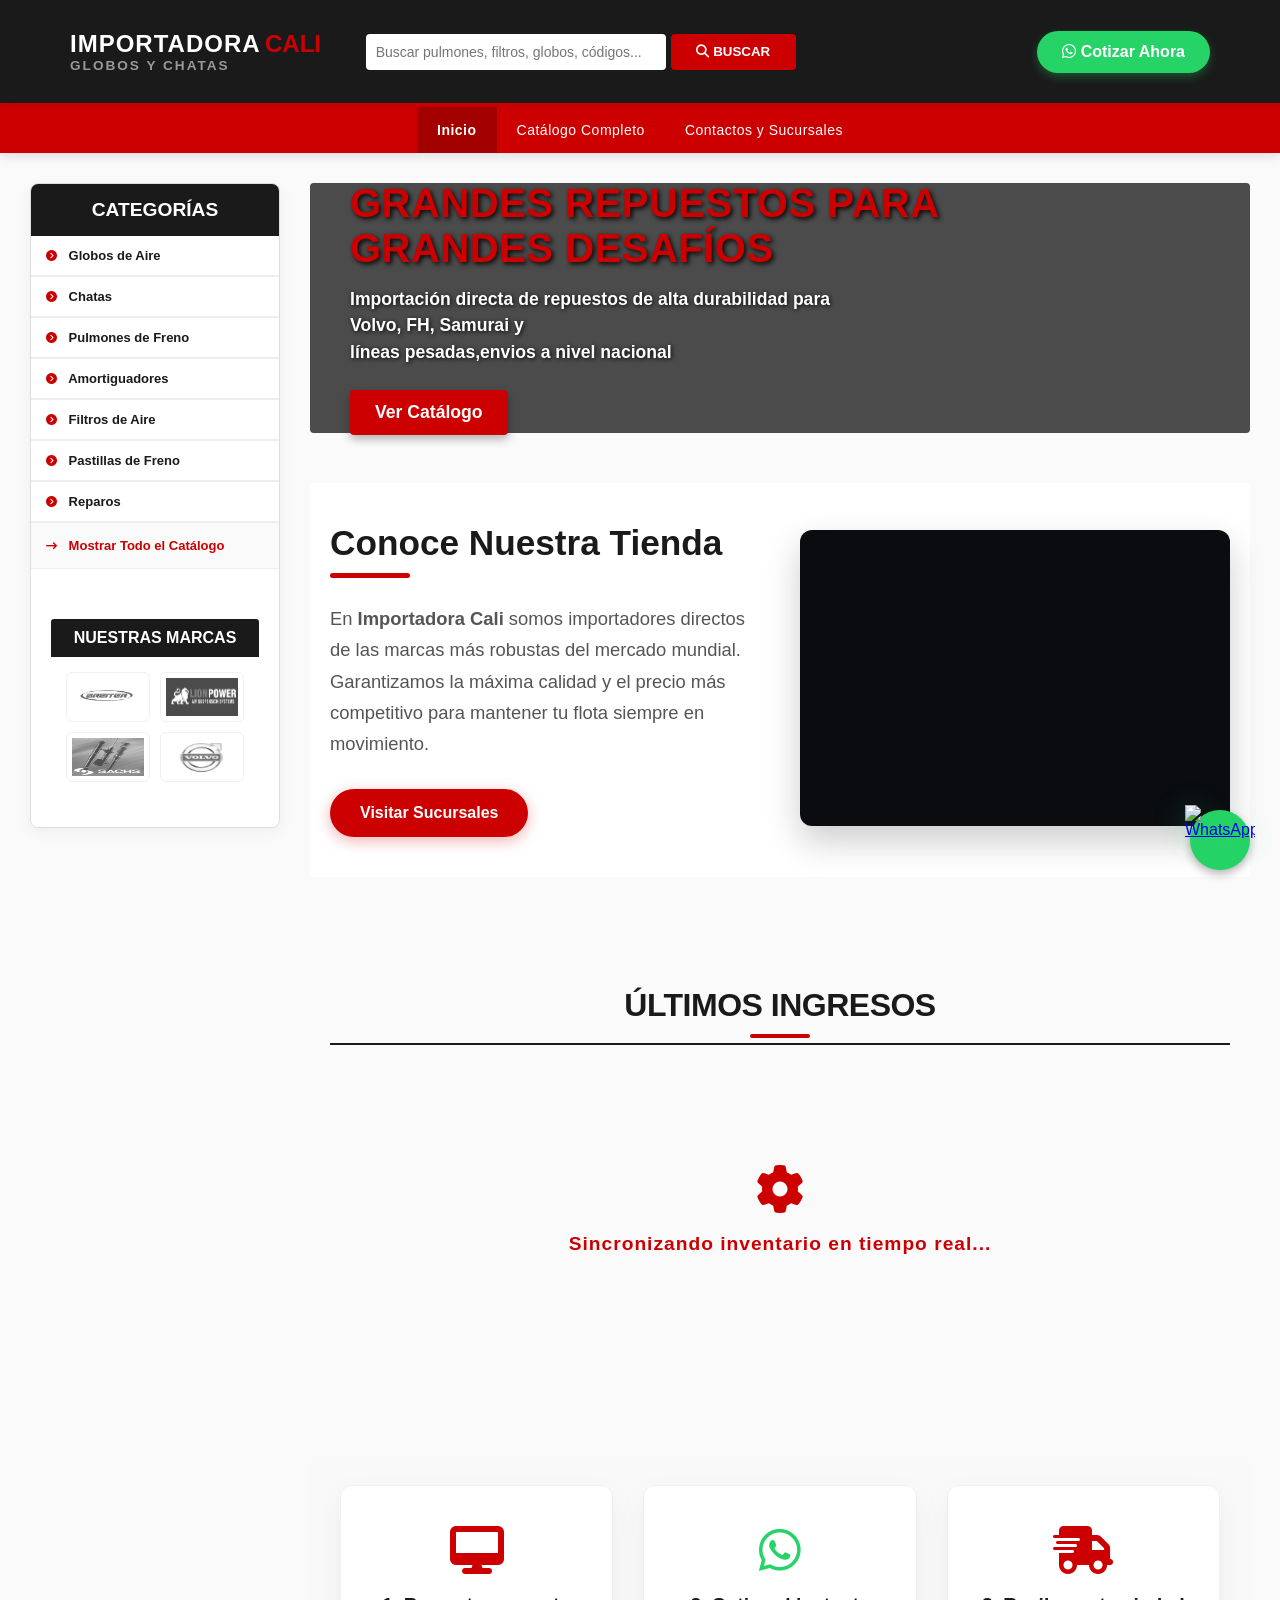
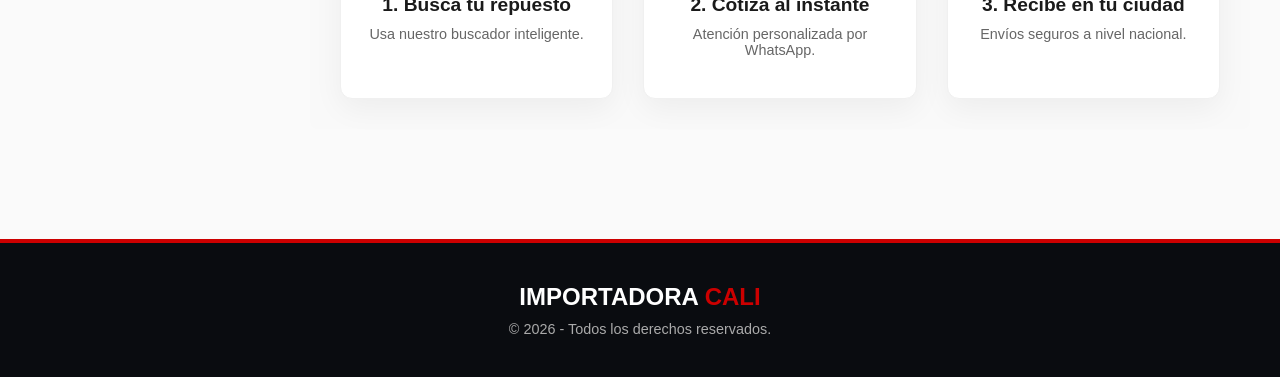
==== commit baee1447: "Update index.html" ====
--- a/index.html
+++ b/index.html
@@ -3,7 +3,7 @@
 <head>
     <meta charset="UTF-8">
     <meta name="viewport" content="width=device-width, initial-scale=1.0">
-    <title>Importadora Cali | Repuestos para Camiones y Maquinaria Heavy Duty</title>
+    <title>Importadora Cali | Repuestos</title>
     <link rel="stylesheet" href="css/styles.css">
     <link rel="stylesheet" href="https://cdnjs.cloudflare.com/ajax/libs/font-awesome/6.4.0/css/all.min.css">
     
@@ -176,7 +176,7 @@
                     <span class="brand-import" style="color: #ffffff; font-weight: bold;">IMPORTADORA</span>
                     <span class="brand-name" style="color: #cc0000; font-weight: 900;">CALI</span>
                 </a>
-                <p class="subtitle" style="color: #999; font-weight: 600; margin: 0; font-size: 0.85rem;">Repuestos Pesados</p>
+                <p class="subtitle" style="color: #999; font-weight: 600; margin: 0; font-size: 0.85rem;">GLOBOS Y CHATAS</p>
             </div>
 
             <div class="search-box" style="display: flex; gap: 5px;">
@@ -231,7 +231,7 @@
             <section class="hero-banner">
                 <div class="banner-text">
                     <h2>GRANDES REPUESTOS PARA GRANDES DESAFÍOS</h2>
-                    <p>Importación directa de repuestos de alta durabilidad para Volvo, FH, Samurai y<br>líneas pesadas.</p>
+                    <p>Importación directa de repuestos de alta durabilidad para Volvo, FH, Samurai y<br>líneas pesadas,envios a nivel nacional</p>
                     <a href="catalogo.html" class="btn-banner">Ver Catálogo</a>
                 </div>
             </section>
@@ -484,4 +484,4 @@
         });
     </script>
 </body>
-</html>+</html>
